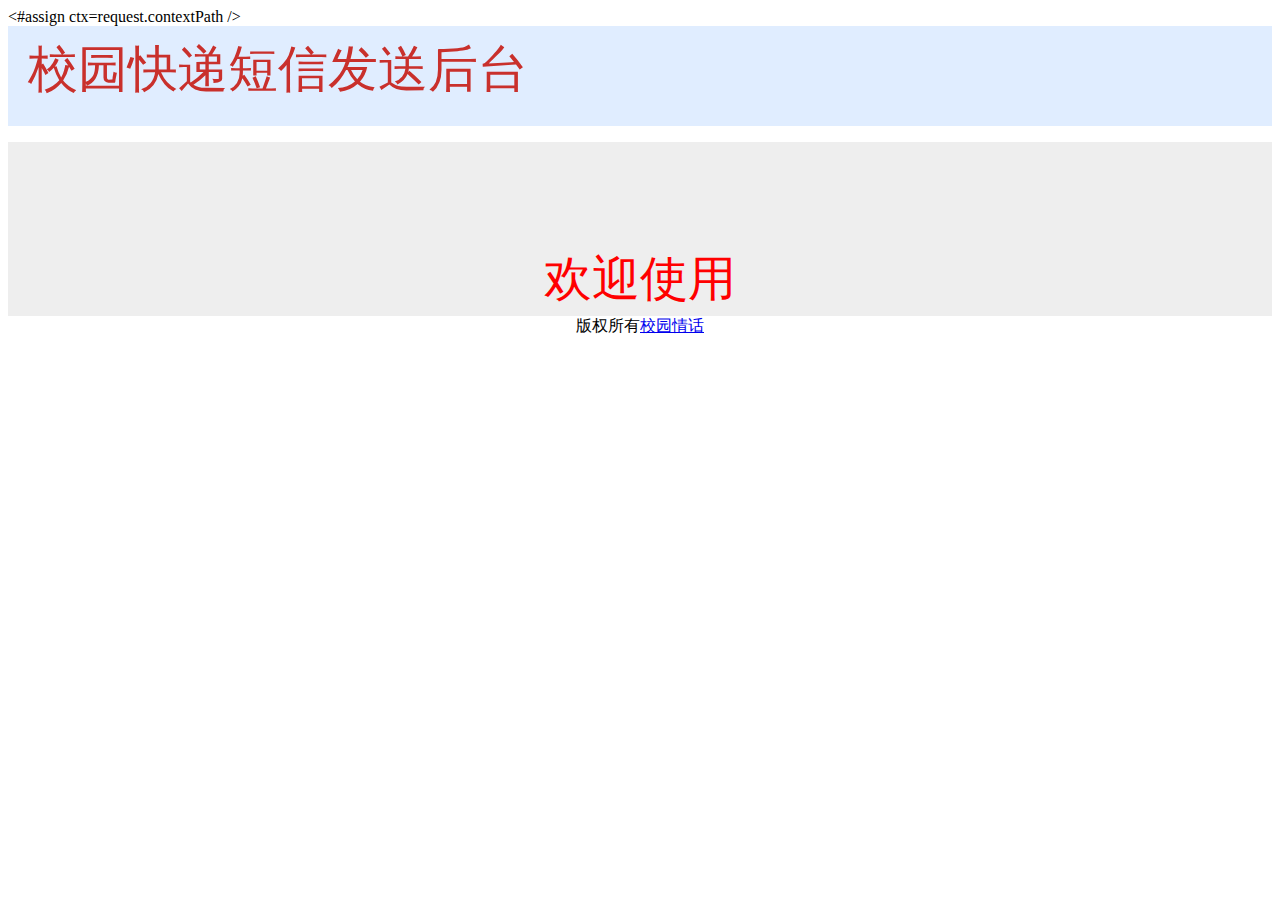
==== src/main/resources/templates/index.html @ 72e96ede "添加HTML页面" ====
<!DOCTYPE html>
<#assign ctx=request.contextPath />
<html lang="en">
<head>
    <meta charset="UTF-8">
    <title>校园快递信息管理后台</title>
    <link rel="stylesheet" type="text/css" href="${ctx}/easyui/themes/default/easyui.css">
    <link rel="stylesheet" type="text/css" href="${ctx}/easyui/themes/icon.css">
   <!-- <link rel="stylesheet" type="text/css" href="${ctx}/easyui/demo.css">-->
    <script type="text/javascript" src="${ctx}/easyui/jquery.min.js"></script>
    <script type="text/javascript" src="${ctx}/easyui/jquery.easyui.min.js"></script>
    <script type="text/javascript">
        $(function(){
            // 数据
            var treeData=[{
                text:"菜单",
                children:[{
                    text:"发送信息",
                    attributes:{
                        url:"/sent/sentMessage"
                    }
                },{
                    text:"已发信息",
                    attributes:{
                        url:"/sent/sentMessage"
                    }
                }]
            }];

            // 实例化树菜单
            $("#tree").tree({
                data:treeData,
                lines:true,
                onClick:function(node){
                    if(node.attributes){
                        openTab(node.text,node.attributes.url);
                    }
                }
            });

            // 新增Tab
            function openTab(text,url){
                if($("#tabs").tabs('exists',text)){
                    $("#tabs").tabs('select',text);
                }else{
                    var content="<iframe frameborder='0' scrolling='auto' style='width:100%;height:100%' src="+url+"></iframe>";
                    $("#tabs").tabs('add',{
                        title:text,
                        closable:true,
                        content:content
                    });
                }
            }
        });
    </script>
</head>
<body class="easyui-layout">
    <!--头部-->
    <div region="north" style="height:100px; background-color: #E0EDFF" collapsible="false" >
        <div align="left" style="width: 80%;float: left;font-size: 50px;color: #c9302c;margin-top: 10px;margin-left: 20px;">
            校园快递短信发送后台
        </div>
    </div>
    <!--导航菜单-->
    <div data-options="region:'west',title:'菜单',split:true" style="width:150px;" >
        <ul id="tree"></ul>
    </div>
    <!--显示详细页面-->
    <div data-options="region:'center'" style="padding:5px;background:#eee;">
        <div class="easyui-tabs" fit="true" border="false" id="tabs">
            <div title="首页" >
                <div align="center" style="padding-top: 100px;"><font color="red" size="10">欢迎使用</font></div>
            </div>
        </div>
    </div>
    <!--底部-->
    <div data-options="region:'south'" style="height: 25px;" align="center">版权所有<a href="http://www.qiqibl.com">校园情话</a></div>
</body>
</html>
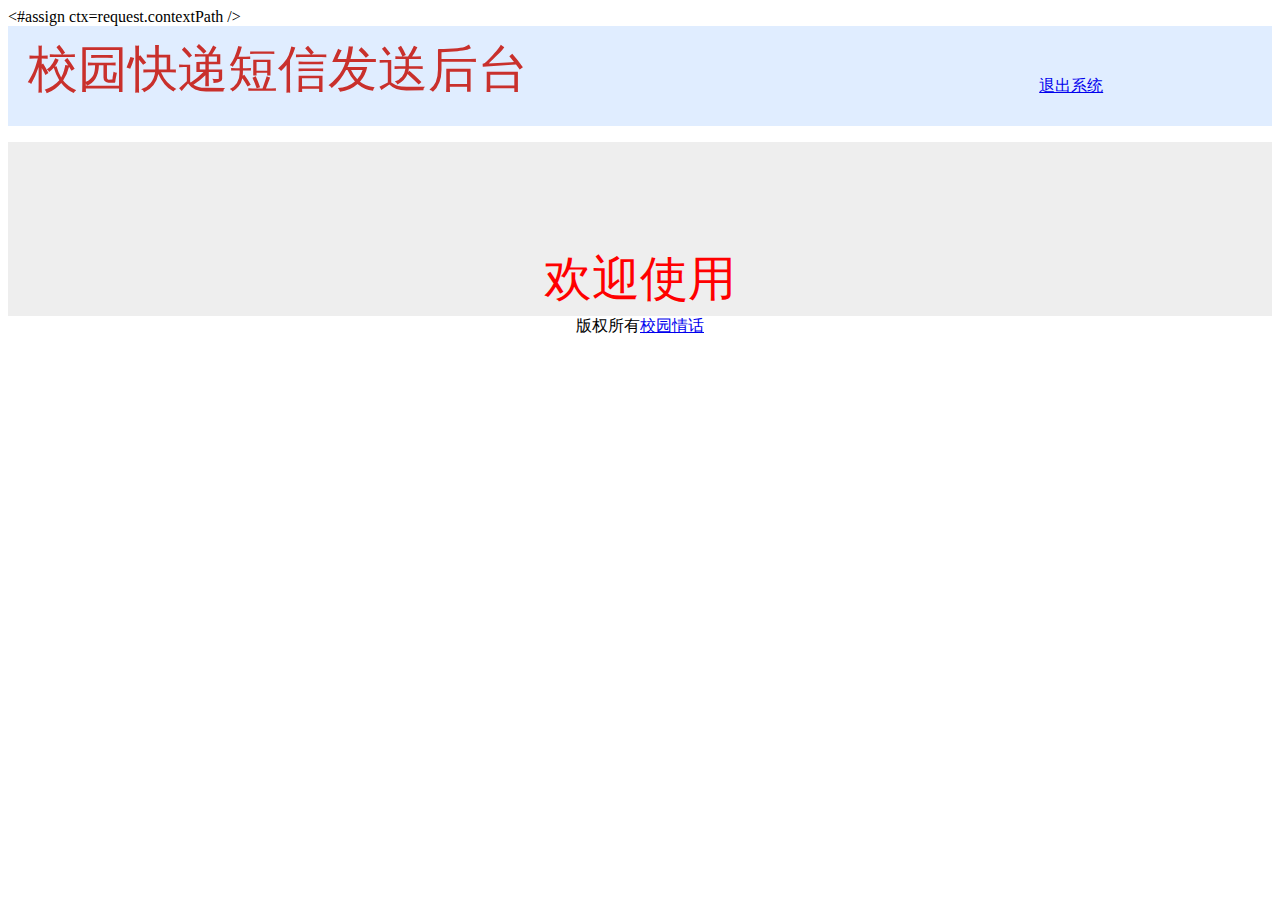
==== commit 3ed785dc: "添加安全框架" ====
--- a/src/main/resources/templates/index.html
+++ b/src/main/resources/templates/index.html
@@ -1,79 +1,88 @@
-<!DOCTYPE html>
-<#assign ctx=request.contextPath />
-<html lang="en">
-<head>
-    <meta charset="UTF-8">
-    <title>校园快递信息管理后台</title>
-    <link rel="stylesheet" type="text/css" href="${ctx}/easyui/themes/default/easyui.css">
-    <link rel="stylesheet" type="text/css" href="${ctx}/easyui/themes/icon.css">
-   <!-- <link rel="stylesheet" type="text/css" href="${ctx}/easyui/demo.css">-->
-    <script type="text/javascript" src="${ctx}/easyui/jquery.min.js"></script>
-    <script type="text/javascript" src="${ctx}/easyui/jquery.easyui.min.js"></script>
-    <script type="text/javascript">
-        $(function(){
-            // 数据
-            var treeData=[{
-                text:"菜单",
-                children:[{
-                    text:"发送信息",
-                    attributes:{
-                        url:"/sent/sentMessage"
-                    }
-                },{
-                    text:"已发信息",
-                    attributes:{
-                        url:"/sent/sentMessage"
-                    }
-                }]
-            }];
-
-            // 实例化树菜单
-            $("#tree").tree({
-                data:treeData,
-                lines:true,
-                onClick:function(node){
-                    if(node.attributes){
-                        openTab(node.text,node.attributes.url);
-                    }
-                }
-            });
-
-            // 新增Tab
-            function openTab(text,url){
-                if($("#tabs").tabs('exists',text)){
-                    $("#tabs").tabs('select',text);
-                }else{
-                    var content="<iframe frameborder='0' scrolling='auto' style='width:100%;height:100%' src="+url+"></iframe>";
-                    $("#tabs").tabs('add',{
-                        title:text,
-                        closable:true,
-                        content:content
-                    });
-                }
-            }
-        });
-    </script>
-</head>
-<body class="easyui-layout">
-    <!--头部-->
-    <div region="north" style="height:100px; background-color: #E0EDFF" collapsible="false" >
-        <div align="left" style="width: 80%;float: left;font-size: 50px;color: #c9302c;margin-top: 10px;margin-left: 20px;">
-            校园快递短信发送后台
-        </div>
-    </div>
-    <!--导航菜单-->
-    <div data-options="region:'west',title:'菜单',split:true" style="width:150px;" >
-        <ul id="tree"></ul>
-    </div>
-    <!--显示详细页面-->
-    <div data-options="region:'center'" style="padding:5px;background:#eee;">
-        <div class="easyui-tabs" fit="true" border="false" id="tabs">
-            <div title="首页" >
-                <div align="center" style="padding-top: 100px;"><font color="red" size="10">欢迎使用</font></div>
-            </div>
-        </div>
-    </div>
-    <!--底部-->
-    <div data-options="region:'south'" style="height: 25px;" align="center">版权所有<a href="http://www.qiqibl.com">校园情话</a></div>
-</body>
+<!DOCTYPE html>
+<#assign ctx=request.contextPath />
+<html lang="en">
+<head>
+    <meta charset="UTF-8">
+    <title>校园快递信息管理后台</title>
+    <link rel="stylesheet" type="text/css" href="${ctx}/easyui/themes/default/easyui.css">
+    <link rel="stylesheet" type="text/css" href="${ctx}/easyui/themes/icon.css">
+   <!-- <link rel="stylesheet" type="text/css" href="${ctx}/easyui/demo.css">-->
+    <script type="text/javascript" src="${ctx}/easyui/jquery.min.js"></script>
+    <script type="text/javascript" src="${ctx}/easyui/jquery.easyui.min.js"></script>
+    <script type="text/javascript">
+        $(function(){
+            // 数据
+            var treeData=[{
+                text:"菜单",
+                children:[{
+                    text:"发送信息",
+                    attributes:{
+                        url:"/admin/sentMessage"
+                    }
+                },
+                {
+                    text:"感谢信息",
+                    attributes:{
+                        url:"/admin/sentThankMessage"
+                    }
+                },{
+                    text:"已发信息",
+                    attributes:{
+                        url:"/admin/pastMessage"
+                    }
+                }]
+            }];
+
+            // 实例化树菜单
+            $("#tree").tree({
+                data:treeData,
+                lines:true,
+                onClick:function(node){
+                    if(node.attributes){
+                        openTab(node.text,node.attributes.url);
+                    }
+                }
+            });
+
+            // 新增Tab
+            function openTab(text,url){
+                if($("#tabs").tabs('exists',text)){
+                    $("#tabs").tabs('select',text);
+                }else{
+                    var content="<iframe frameborder='0' scrolling='auto' style='width:100%;height:100%' src="+url+"></iframe>";
+                    $("#tabs").tabs('add',{
+                        title:text,
+                        closable:true,
+                        content:content
+                    });
+                }
+            }
+        });
+    </script>
+</head>
+<body class="easyui-layout">
+    <!--头部-->
+    <div region="north" style="height:100px; background-color: #E0EDFF" collapsible="false" >
+        <div align="left" style="width: 80%;float: left;font-size: 50px;color: #c9302c;margin-top: 10px;margin-left: 20px;">
+            校园快递短信发送后台
+        </div>
+        <div style="padding-top: 50px;padding-right: 20px;"><font color="red" >
+			<a href="/admin/logout">退出系统</a>        
+        </font></div>
+    </div>
+    <!--导航菜单-->
+    <div data-options="region:'west',title:'菜单',split:true" style="width:150px;" >
+        <ul id="tree"></ul>
+    </div>
+    <!--显示详细页面-->
+    <div data-options="region:'center'" style="padding:5px;background:#eee;">
+        <div class="easyui-tabs" fit="true" border="false" id="tabs">
+            <div title="首页" >
+                <div align="center" style="padding-top: 100px;"><font color="red" size="10">欢迎使用</font></div>
+            </div>
+        </div>
+    </div>
+    <!--底部-->
+    <div data-options="region:'south'" style="height: 25px;" align="center">版权所有<a href="http://www.qiqibl.com">校园情话</a></div>
+</body>
 </html>